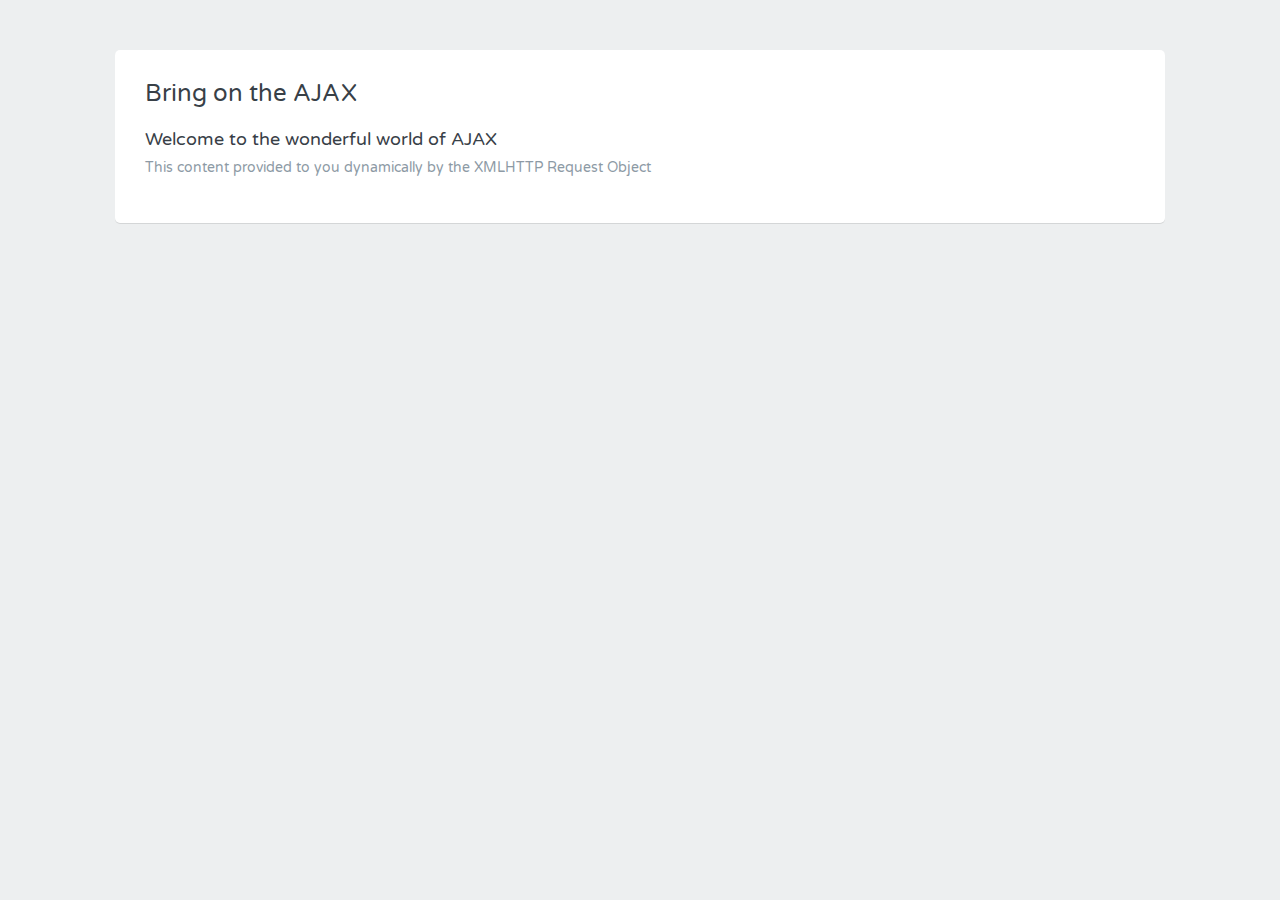
==== AJAX/index.html @ 490de7a8 "Added AJAX test" ====
<!DOCTYPE html>
<html>
<head>
  <meta charset="utf-8">
  <link href='//fonts.googleapis.com/css?family=Varela+Round' rel='stylesheet' type='text/css'>
  <link rel="stylesheet" href="css/main.css">
  <title>AJAX with JavaScript</title>
  <script>
  var xhr = new XMLHttpRequest();
  xhr.onreadystatechange = function () {
    if (xhr.readyState === 4) {
      document.getElementById('ajax').innerHTML = xhr.responseText;
    }
  };
  xhr.open('GET', 'sidebar.html');
  xhr.send();
  </script>
</head>
<body>
  <div class="grid-container centered">
    <div class="grid-100">
      <div class="contained">
        <div class="grid-100">
          <div class="heading">
            <h1>Bring on the AJAX</h1>
          </div>
          <ul id="ajax">

          </ul>
        </div>
      </div>
    </div>
  </div>
</body>
</html>
---- AJAX/css/main.css ----
@charset "UTF-8";

.grid-container:before,
.grid-container:after {
  content: ".";
  display: block;
  overflow: hidden;
  visibility: hidden;
  font-size: 0;
  line-height: 0;
  width: 0;
  height: 0;
}

.grid-container:after {
  clear: both;
}

.grid-container {
  max-width: 1080px;
  position: relative;
}

.grid-100 {
  -webkit-box-sizing: border-box;
  -moz-box-sizing: border-box;
  box-sizing: border-box;
  padding-left: 15px;
  padding-right: 15px;
}

body {
  min-width: 320px;
}

@media screen {
  .grid-container:before,
  .grid-container:after {
    content: ".";
    display: block;
    overflow: hidden;
    visibility: hidden;
    font-size: 0;
    line-height: 0;
    width: 0;
    height: 0;
  }

  .grid-container:after {
    clear: both;
  }

  .grid-container {
    max-width: 1080px;
    position: relative;
  }

  .grid-100 {
    -webkit-box-sizing: border-box;
    -moz-box-sizing: border-box;
    box-sizing: border-box;
    padding-left: 15px;
    padding-right: 15px;
  }

  body {
    min-width: 320px;
  }
}

@media screen and (min-width: 1080px) {
  .grid-container:before,
  .grid-100:before,
  .grid-container:after,
  .grid-100:after {
    content: ".";
    display: block;
    overflow: hidden;
    visibility: hidden;
    font-size: 0;
    line-height: 0;
    width: 0;
    height: 0;
  }

  .grid-container:after,
  .grid-100:after {
    clear: both;
  }

  .grid-container {
    max-width: 1080px;
    position: relative;
  }

  .grid-100 {
    -webkit-box-sizing: border-box;
    -moz-box-sizing: border-box;
    box-sizing: border-box;
    padding-left: 15px;
    padding-right: 15px;
  }

  .grid-100 {
    clear: both;
    width: 100%;
  }
}

@media screen and (max-width: 400px) {
  @-ms-viewport {
    width: 320px;
  }
}

@media screen and (max-width: 680px) {
  .grid-container:before,
  .grid-container:after {
    content: ".";
    display: block;
    overflow: hidden;
    visibility: hidden;
    font-size: 0;
    line-height: 0;
    width: 0;
    height: 0;
  }

  .grid-container:after {
    clear: both;
  }

  .grid-container {
    max-width: 1080px;
    position: relative;
  }

  .grid-100 {
    -webkit-box-sizing: border-box;
    -moz-box-sizing: border-box;
    box-sizing: border-box;
    padding-left: 15px;
    padding-right: 15px;
  }
}

@media screen and (min-width: 680px) and (max-width: 1080px) {
  .grid-container:before,
  .grid-container:after {
    content: ".";
    display: block;
    overflow: hidden;
    visibility: hidden;
    font-size: 0;
    line-height: 0;
    width: 0;
    height: 0;
  }

  .grid-container:after {
    clear: both;
  }

  .grid-container {
    max-width: 1080px;
    position: relative;
  }

  .grid-100 {
    -webkit-box-sizing: border-box;
    -moz-box-sizing: border-box;
    box-sizing: border-box;
    padding-left: 15px;
    padding-right: 15px;
  }
}

.grid-container:before,
.grid-container:after {
  content: ".";
  display: block;
  overflow: hidden;
  visibility: hidden;
  font-size: 0;
  line-height: 0;
  width: 0;
  height: 0;
}

.grid-container:after {
  clear: both;
}

.grid-container {
  max-width: 1080px;
  position: relative;
}

.grid-100 {
  -webkit-box-sizing: border-box;
  -moz-box-sizing: border-box;
  box-sizing: border-box;
  padding-left: 15px;
  padding-right: 15px;
}

html,
body,
div,
h1,
h2,
p,
ul,
section {
  margin: 0;
  padding: 0;
  border: 0;
  font: inherit;
  font-size: 100%;
  vertical-align: baseline;
}

html {
  line-height: 1;
}

ul {
  list-style: none;
}

section {
  display: block;
}

body {
  background: #edeff0;
  padding: 50px 0 0;
  font-family: "Varela Round", "Helvetica Neue", Helvetica, Arial, sans-serif;
  font-size: 62.5%;
}

.centered {
  margin: 0 auto;
}

.contained {
  background: white;
  padding: 30px 15px;
  margin-bottom: 30px;
  position: relative;
  overflow: hidden;
  -webkit-border-radius: 5px;
  -moz-border-radius: 5px;
  -ms-border-radius: 5px;
  -o-border-radius: 5px;
  border-radius: 5px;
  -webkit-box-shadow: 0 1px 0 0 rgba(0, 0, 0, 0.1);
  -moz-box-shadow: 0 1px 0 0 rgba(0, 0, 0, 0.1);
  box-shadow: 0 1px 0 0 rgba(0, 0, 0, 0.1);
}

.heading {
  margin-bottom: 20px;
}

h1,
h2 {
  font-size: 2.4em;
  font-weight: 500;
  margin-bottom: 8px;
  color: #384047;
  line-height: 1.2;
}

h2 {
  font-size: 1.8em;
}

p {
  color: #8d9aa5;
  font-size: 1.4em;
  margin-bottom: 15px;
  line-height: 1.4;
}

.button {
  background: #3f8abf;
  padding: 8px 18px;
  font-family: "Varela Round", "Helvetica Neue", Helvetica, Arial, sans-serif;
  font-size: 1.4em;
  color: white;
  font-weight: 500;
  border: 3px solid #3f8abf;
  outline: none;
  cursor: pointer;
  display: -moz-inline-stack;
  display: inline-block;
  vertical-align: middle;
  *vertical-align: auto;
  zoom: 1;
  *display: inline;
  -webkit-border-radius: 5px;
  -moz-border-radius: 5px;
  -ms-border-radius: 5px;
  -o-border-radius: 5px;
  border-radius: 5px;
  -webkit-box-shadow: 0 2px 0 0 #3574a0;
  -moz-box-shadow: 0 2px 0 0 #3574a0;
  box-shadow: 0 2px 0 0 #3574a0;
  -webkit-transition: 0.3s;
  -moz-transition: 0.3s;
  -o-transition: 0.3s;
  transition: 0.3s;
}

.button:hover {
  background: #397cac;
  border-color: #397cac;
  -webkit-box-shadow: 0 2px 0 0 #2c6085;
  -moz-box-shadow: 0 2px 0 0 #2c6085;
  box-shadow: 0 2px 0 0 #2c6085;
}

.response {
  padding: 30px;
  background: #fbfbfc;
  border: 1px solid #e2e5e8;
  -webkit-border-radius: 5px;
  -moz-border-radius: 5px;
  -ms-border-radius: 5px;
  -o-border-radius: 5px;
  border-radius: 5px;
}

.response p {
  margin: 0;
}
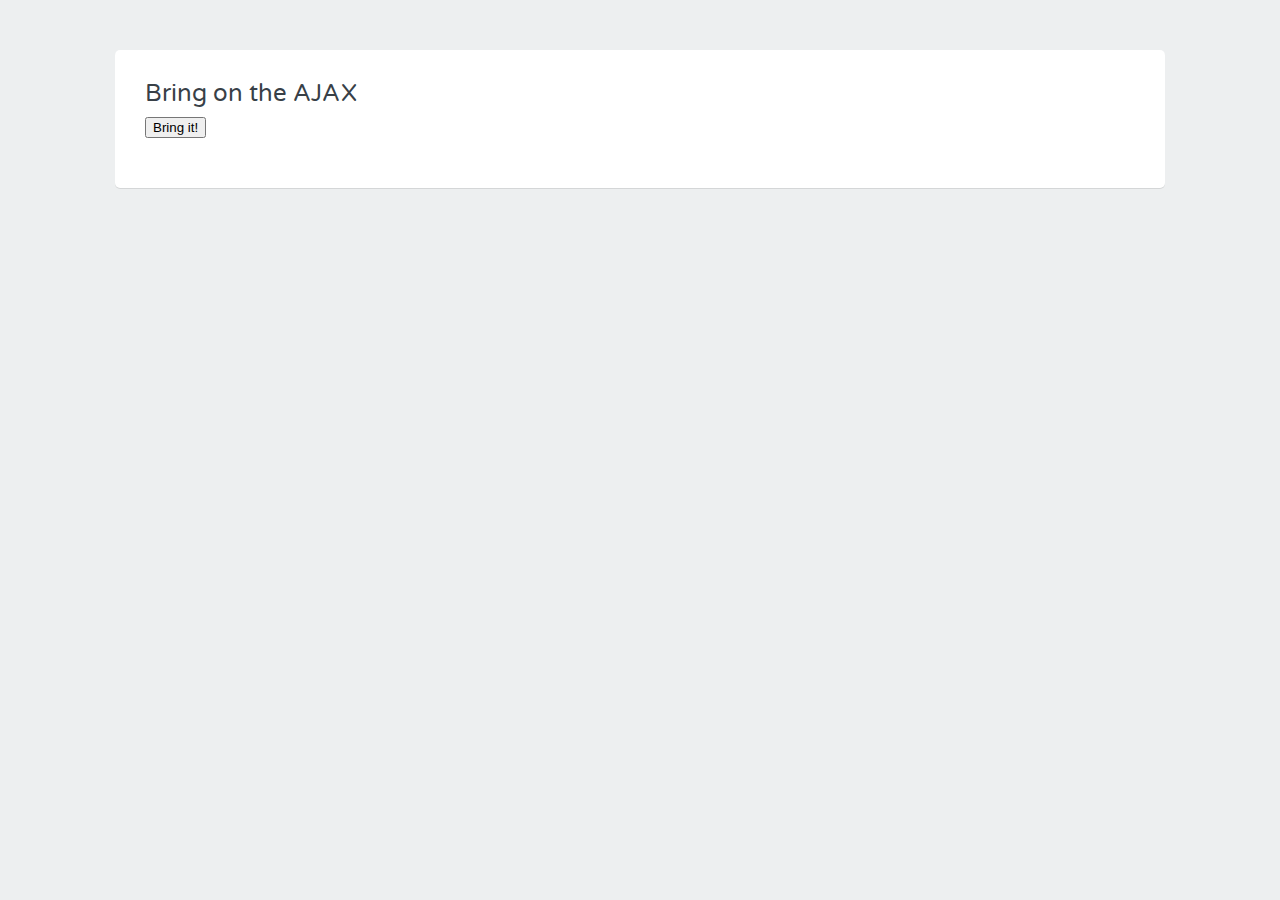
==== commit defd8625: "Update index.html" ====
--- a/AJAX/index.html
+++ b/AJAX/index.html
@@ -13,7 +13,10 @@
     }
   };
   xhr.open('GET', 'sidebar.html');
-  xhr.send();
+  function sendAjax() {
+    xhr.send();
+    document.getElementById('load').style.display = 'none';
+  };
   </script>
 </head>
 <body>
@@ -23,10 +26,11 @@
         <div class="grid-100">
           <div class="heading">
             <h1>Bring on the AJAX</h1>
+            <button id="load" onclick="sendAjax()">Bring it!</button>
           </div>
-          <ul id="ajax">
+          <div id="ajax">
 
-          </ul>
+          </div>
         </div>
       </div>
     </div>
